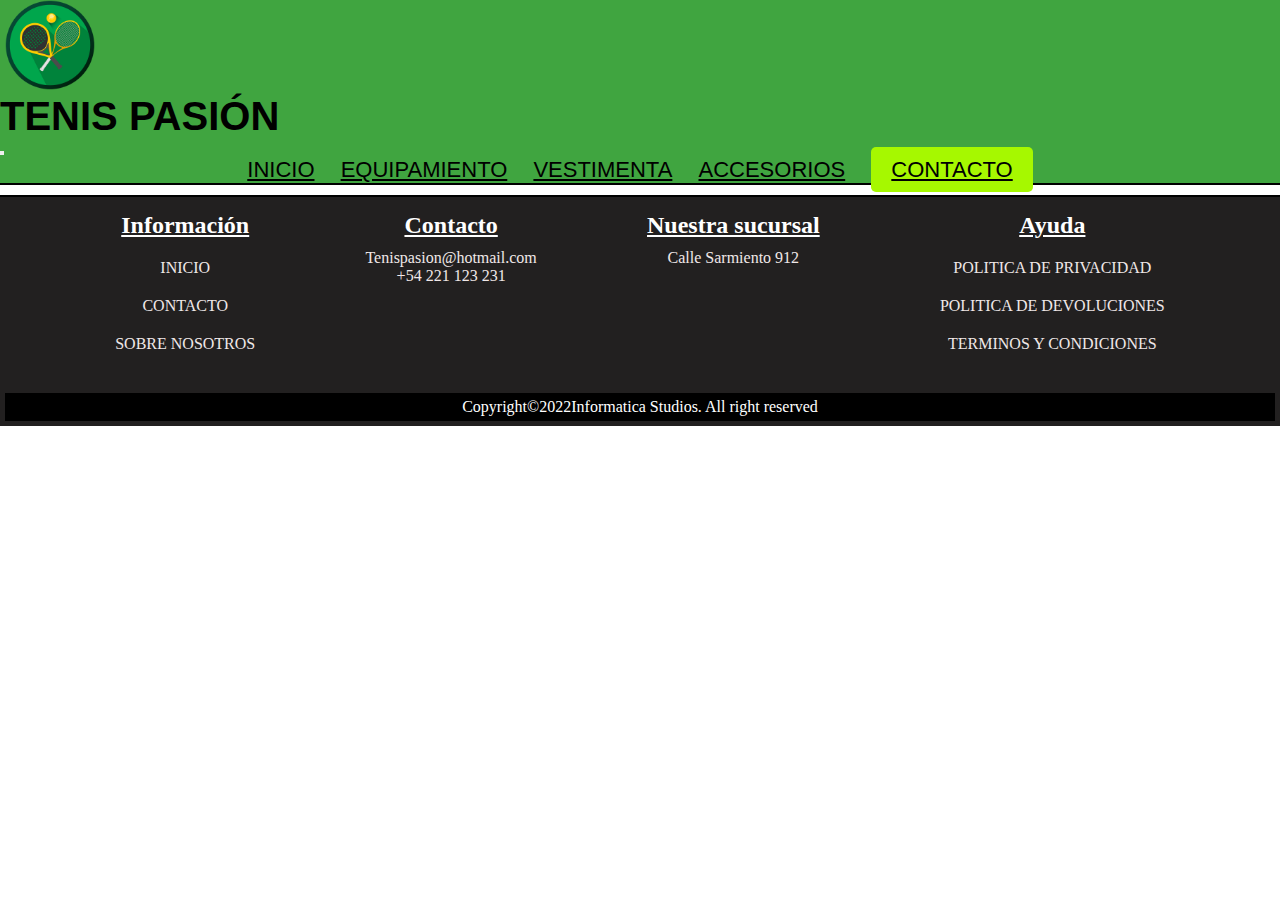
==== index.html @ ddf1cbd0 "header y footer responsive" ====
<!DOCTYPE html>
<html lang="es">

<head>
    <meta charset="UTF-8">
    <meta name="viewport" content="width=device-width, initial-scale=1.0">
    <title>Tenis Pasión</title>
    <link href="https://cdn.jsdelivr.net/npm/bootstrap@5.3.2/dist/css/bootstrap.min.css" rel="stylesheet"
        integrity="sha384-T3c6CoIi6uLrA9TneNEoa7RxnatzjcDSCmG1MXxSR1GAsXEV/Dwwykc2MPK8M2HN" crossorigin="anonymous">
    <link rel="stylesheet" href="css/estilo.css">
</head>

<body>
    <header class="navbar navbar-expand-lg header">
        <div class="container-fluid">

            <img class="logo logoTitutlo" src="img/logodetenis.png" alt="Logo de tenis">
            <h1>Tenis Pasión</h1>

            <button class="navbar-toggler" type="button" data-bs-toggle="collapse" data-bs-target="#navbarNav"
                aria-controls="navbarNav" aria-expanded="false" aria-label="Toggle navigation">
                <span class="navbar-toggler-icon"></span>
            </button>
            <nav class="collapse navbar-collapse navHeader" id="navbarNav">
                <ul class="navbar-nav">

                    <li class="nav-item">
                        <a class="nav-link estiloHeader" href="index.html">Inicio</a>
                    </li>

                    <li class="nav-item">
                        <a class="nav-link estiloHeader" href="html/equipamiento.html">Equipamiento</a>
                    </li>

                    <li class="nav-item">
                        <a class="nav-link estiloHeader" href="html/vestimenta.html">Vestimenta</a>
                    </li>

                    <li class="nav-item">
                        <a class="nav-link estiloHeader" href="html/accesorios.html">Accesorios</a>
                    </li>

                    <li class="nav-item">
                        <a class="nav-link botonContacto" href="html/contacto.html">Contacto</a>
                    </li>
                </ul>

            </nav>
        </div>
    </header>

    <footer>

        <div class="estiloFooter">
            <div>
                <h2>Información</h2>
                <a href="#">Inicio</a>
                <a href="#">Contacto</a>
                <a href="#">Sobre nosotros</a>
            </div>

            <div>
                <h2>Contacto</h2>
                <p href="#">Tenispasion@hotmail.com</p>
                <p href="#">+54 221 123 231</p>
            </div>

            <div>
                <h2>Nuestra sucursal</h2>
                <p href="#">Calle Sarmiento 912</p>
            </div>

            <div>
                <h2>Ayuda</h2>
                <a href="#">Politica de privacidad</a>
                <a href="#">Politica de devoluciones</a>
                <a href="#">Terminos y condiciones</a>
            </div>
        </div>

        <div class="derechos">
            <p>Copyright©2022Informatica Studios. All right reserved</p>
        </div>

    </footer>
    
    <script src="https://cdn.jsdelivr.net/npm/bootstrap@5.3.2/dist/js/bootstrap.bundle.min.js"
        integrity="sha384-C6RzsynM9kWDrMNeT87bh95OGNyZPhcTNXj1NW7RuBCsyN/o0jlpcV8Qyq46cDfL"
        crossorigin="anonymous"></script>
</body>

</html>
---- css/estilo.css ----
* {
    margin: 0;
    padding: 0;
}

/* HEADER */
.header {
    border-bottom: 2px black solid;
    font-family: Arial, Helvetica, sans-serif;
    position: sticky;
    top: 0;
    z-index: 2;
    background-color: rgb(64, 165, 64);
    justify-content: start;
}

.logoTitulo {
    display: flex;
    align-items: center;
}

.logo {
    width: 90px;
    margin-right: 10px;
    margin-left: 5px;
    cursor: pointer;
}

h1 {
    color: black;
    font-size: 40px;
    text-transform: uppercase;
}

li {
    list-style-type: none;
    display: inline;
    font-size: 22px;

}

a {
    text-transform: uppercase;
    margin: 10px;
}

.estiloHeader {
    color: black;
}

.navHeader {
    display: flex;
    align-items: end;
    justify-content: space-around;
}

.botonContacto {
    border-radius: 5px;
    background-color: rgb(166, 248, 0);
    color: black;
    font-size: 22px;
    padding: 10px 20px;
}

/* FOOTER */
footer {
    background-color: rgb(34, 32, 32);
    text-align: center;
    border-top: 2px black solid;
    padding: 5px;
    margin-top: 10px;
}

.estiloFooter {
    display: flex;
    justify-content: space-evenly;
}

.estiloFooter div {
    display: flex;
    flex-direction: column;
}

.estiloFooter h2 {
    color: white;
    padding: 10px;
    text-decoration: underline;
}

.estiloFooter a {
    color: rgb(240, 232, 232);
    text-decoration: none;
}

.estiloFooter p {
    color: rgb(240, 232, 232);
    text-decoration: none;
}

.estiloFooter a:hover {
    color: white;
}

.derechos {
    text-align: center;
    padding: 5px;
    color: white;
    margin-top: 30px;
    background-color: black;
}

/* @medias queries */
@media (max-width: 520px) {
    h1 {
        display: none;
    }
}

@media (max-width: 991px) {
    .botonContacto {
        background-color: rgb(64, 165, 64);
    }
        li{
            text-align: center;
        }
}

@media (max-width:1023px) {
    .estiloFooter {
        flex-direction: column;
        text-align: center;
    }

    .contacto {
        flex-direction: column; 
    }
}
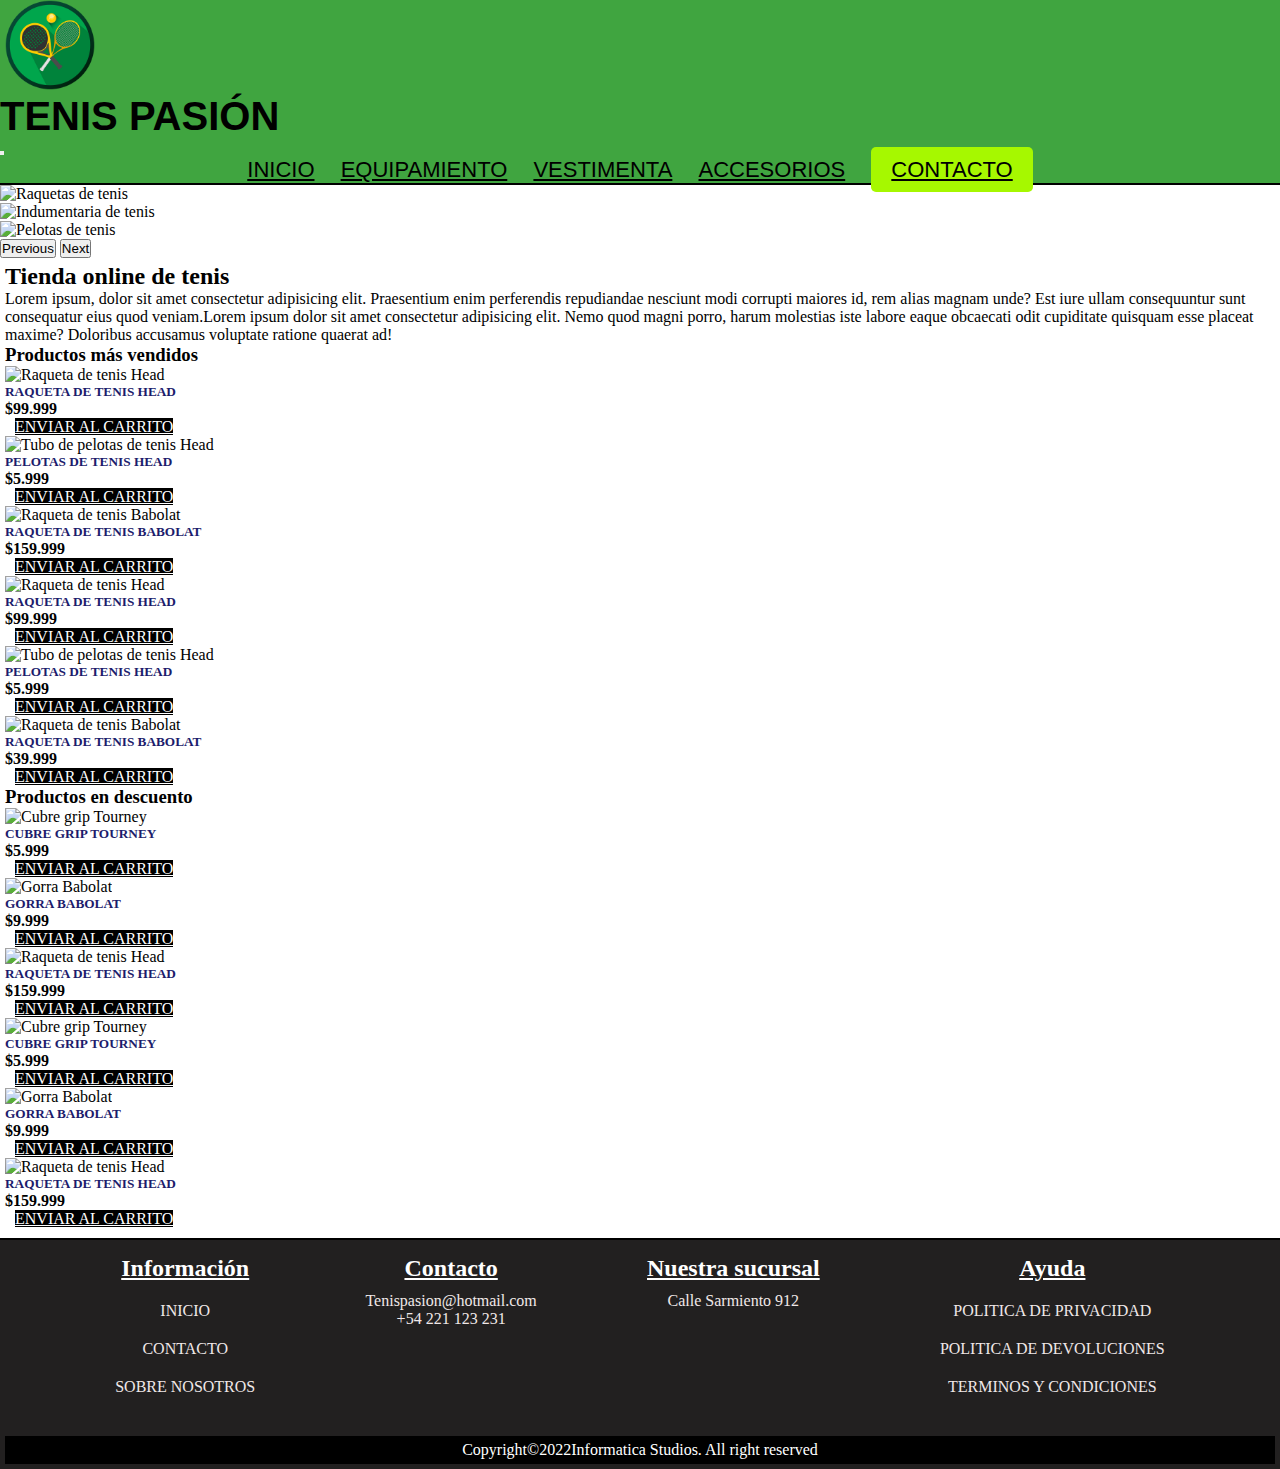
==== commit 2149451f: "cards y carrousel en pag inicio y formulario en pag contacto" ====
--- a/index.html
+++ b/index.html
@@ -49,6 +49,174 @@
         </div>
     </header>
 
+    <div id="carouselExample" class="carousel slide">
+        <div class="carousel-inner">
+            <div class="carousel-item active">
+
+                <img src="https://t1.uc.ltmcdn.com/es/posts/6/9/5/tipos_de_deportes_con_raqueta_52596_orig.jpg"
+                    class="d-block w-100" alt="Raquetas de tenis">
+            </div>
+
+            <div class="carousel-item">
+                <img src="https://www.onlytenis.com/blog/wp-content/uploads/2021/04/ropa-de-deporte-para-el-tenis.jpg"
+                    class="d-block w-100" alt="Indumentaria de tenis">
+            </div>
+
+            <div class="carousel-item">
+                <img src="https://s3.abcstatics.com/media/bienestar/2019/08/02/tenis-abecedario-kgNF--1248x698@abc.jpg"
+                    class="d-block w-100" alt="Pelotas de tenis">
+            </div>
+        </div>
+        <button class="carousel-control-prev" type="button" data-bs-target="#carouselExample" data-bs-slide="prev">
+            <span class="carousel-control-prev-icon" aria-hidden="true"></span>
+            <span class="visually-hidden">Previous</span>
+        </button>
+        <button class="carousel-control-next" type="button" data-bs-target="#carouselExample" data-bs-slide="next">
+            <span class="carousel-control-next-icon" aria-hidden="true"></span>
+            <span class="visually-hidden">Next</span>
+        </button>
+    </div>
+
+    <main>
+
+        <h2 class="mt-4"> Tienda online de tenis</h2>
+
+        <p>Lorem ipsum, dolor sit amet consectetur adipisicing elit. Praesentium enim perferendis repudiandae nesciunt
+            modi corrupti maiores id, rem alias magnam unde? Est iure ullam consequuntur sunt consequatur eius quod
+            veniam.Lorem ipsum dolor sit amet consectetur adipisicing elit. Nemo quod magni porro, harum molestias iste
+            labore eaque obcaecati odit cupiditate quisquam esse placeat maxime? Doloribus accusamus voluptate ratione
+            quaerat ad!</p>
+
+
+        <div class="container-fluid row">
+            <h3 class="mb-3 mt-5">Productos más vendidos</h3>
+
+            <div class="card col-xl-2 col-md-6 col-sm-12">
+                <img src="https://dropshoptenis.com/wp-content/uploads/2023/08/raqueta-tenis-head-instinct-mp-graphene-360-300x300.jpg"
+                    class="card-img-top" alt="Raqueta de tenis Head">
+                <div class="card-body">
+                    <h5 class="card-title">Raqueta de tenis Head</h5>
+                    <p class="card-text">$99.999</p>
+                    <a href="#" class="btn btn-primary">Enviar al carrito</a>
+                </div>
+            </div>
+
+            <div class="card col-xl-2 col-md-6 col-sm-12">
+                <img src="https://dropshoptenis.com/wp-content/uploads/2023/08/D_NQ_NP_790749-MLA46933765309_072021-O-300x300.webp"
+                    class="card-img-top" alt="Tubo de pelotas de tenis Head">
+                <div class="card-body">
+                    <h5 class="card-title">pelotas de tenis Head</h5>
+                    <p class="card-text">$5.999</p>
+                    <a href="#" class="btn btn-primary">Enviar al carrito</a>
+                </div>
+            </div>
+
+            <div class="card col-xl-2 col-md-6 col-sm-12">
+                <img src="https://dropshoptenis.com/wp-content/uploads/2023/08/rs-_14_.jpg" class="card-img-top"
+                    alt="Raqueta de tenis Babolat">
+                <div class="card-body">
+                    <h5 class="card-title">Raqueta de tenis Babolat</h5>
+                    <p class="card-text">$159.999</p>
+                    <a href="#" class="btn btn-primary">Enviar al carrito</a>
+                </div>
+            </div>
+
+            <div class="card col-xl-2 col-md-6 col-sm-12">
+                <img src="https://dropshoptenis.com/wp-content/uploads/2023/08/raqueta-tenis-head-instinct-mp-graphene-360-300x300.jpg"
+                    class="card-img-top" alt="Raqueta de tenis Head">
+                <div class="card-body">
+                    <h5 class="card-title">Raqueta de tenis Head</h5>
+                    <p class="card-text">$99.999</p>
+                    <a href="#" class="btn btn-primary">Enviar al carrito</a>
+                </div>
+            </div>
+
+            <div class="card col-xl-2 col-md-6 col-sm-12">
+                <img src="https://dropshoptenis.com/wp-content/uploads/2023/08/D_NQ_NP_790749-MLA46933765309_072021-O-300x300.webp"
+                    class="card-img-top" alt="Tubo de pelotas de tenis Head">
+                <div class="card-body">
+                    <h5 class="card-title">pelotas de tenis Head</h5>
+                    <p class="card-text">$5.999</p>
+                    <a href="#" class="btn btn-primary">Enviar al carrito</a>
+                </div>
+            </div>
+
+            <div class="card col-xl-2 col-md-6 col-sm-12">
+                <img src="https://dropshoptenis.com/wp-content/uploads/2023/08/rs-_14_.jpg" class="card-img-top"
+                    alt="Raqueta de tenis Babolat">
+                <div class="card-body">
+                    <h5 class="card-title">Raqueta de tenis Babolat</h5>
+                    <p class="card-text">$39.999</p>
+                    <a href="#" class="btn btn-primary">Enviar al carrito</a>
+                </div>
+            </div>
+
+            <h3 class="mb-3 mt-5">Productos en descuento</h3>
+
+            <div class="card col-xl-2 col-md-6 col-sm-12">
+                <img src="https://dropshoptenis.com/wp-content/uploads/2023/08/D_NQ_NP_618631-MLA48429118445_122021-O-300x300.webp"
+                    class="card-img-top" alt="Cubre grip Tourney">
+                <div class="card-body">
+                    <h5 class="card-title">Cubre grip Tourney</h5>
+                    <p class="card-text">$5.999</p>
+                    <a href="#" class="btn btn-primary">Enviar al carrito</a>
+                </div>
+            </div>
+
+
+            <div class="card col-xl-2 col-md-6 col-sm-12">
+                <img src="https://dropshoptenis.com/wp-content/uploads/2023/08/cap_babolat_mocrobiber_white_11-86d6f27c8c6032de3f16352596275587-1024-1024-300x300.jpg"
+                    class="card-img-top" alt="Gorra Babolat">
+                <div class="card-body">
+                    <h5 class="card-title">Gorra Babolat</h5>
+                    <p class="card-text">$9.999</p>
+                    <a href="#" class="btn btn-primary">Enviar al carrito</a>
+                </div>
+            </div>
+
+            <div class="card col-xl-2 col-md-6 col-sm-12">
+                <img src="https://dropshoptenis.com/wp-content/uploads/2023/08/234111_radical_mp_2021_frontalshot_nube1-5075ef4a0781fcd6b016467568870109-640-0-300x300.jpg"
+                    class="card-img-top" alt="Raqueta de tenis Head">
+                <div class="card-body">
+                    <h5 class="card-title">Raqueta de tenis Head</h5>
+                    <p class="card-text">$159.999</p>
+                    <a href="#" class="btn btn-primary">Enviar al carrito</a>
+                </div>
+            </div>
+
+            <div class="card col-xl-2 col-md-6 col-sm-12">
+                <img src="https://dropshoptenis.com/wp-content/uploads/2023/08/D_NQ_NP_618631-MLA48429118445_122021-O-300x300.webp"
+                    class="card-img-top" alt="Cubre grip Tourney">
+                <div class="card-body">
+                    <h5 class="card-title">Cubre grip Tourney</h5>
+                    <p class="card-text">$5.999</p>
+                    <a href="#" class="btn btn-primary">Enviar al carrito</a>
+                </div>
+            </div>
+
+            <div class="card col-xl-2 col-md-6 col-sm-12">
+                <img src="https://dropshoptenis.com/wp-content/uploads/2023/08/cap_babolat_mocrobiber_white_11-86d6f27c8c6032de3f16352596275587-1024-1024-300x300.jpg"
+                    class="card-img-top" alt="Gorra Babolat">
+                <div class="card-body">
+                    <h5 class="card-title">Gorra Babolat</h5>
+                    <p class="card-text">$9.999</p>
+                    <a href="#" class="btn btn-primary">Enviar al carrito</a>
+                </div>
+            </div>
+
+            <div class="card col-xl-2 col-md-6 col-sm-12">
+                <img src="https://dropshoptenis.com/wp-content/uploads/2023/08/234111_radical_mp_2021_frontalshot_nube1-5075ef4a0781fcd6b016467568870109-640-0-300x300.jpg"
+                    class="card-img-top" alt="Raqueta de tenis Head">
+                <div class="card-body">
+                    <h5 class="card-title">Raqueta de tenis Head</h5>
+                    <p class="card-text">$159.999</p>
+                    <a href="#" class="btn btn-primary">Enviar al carrito</a>
+                </div>
+            </div>
+        </div>
+
+    </main>
+
     <footer>
 
         <div class="estiloFooter">
@@ -83,7 +251,7 @@
         </div>
 
     </footer>
-    
+
     <script src="https://cdn.jsdelivr.net/npm/bootstrap@5.3.2/dist/js/bootstrap.bundle.min.js"
         integrity="sha384-C6RzsynM9kWDrMNeT87bh95OGNyZPhcTNXj1NW7RuBCsyN/o0jlpcV8Qyq46cDfL"
         crossorigin="anonymous"></script>
--- a/css/estilo.css
+++ b/css/estilo.css
@@ -62,6 +62,45 @@
     padding: 10px 20px;
 }
 
+main {
+    margin: 5px;
+}
+
+
+.card-title {
+    color: rgb(28, 28, 108);
+    cursor: pointer;
+    text-transform: uppercase;
+
+}
+
+.card-body h5:hover {
+    color: rgb(68, 68, 249);
+}
+
+.card-text {
+    font-weight: bold;
+}
+
+.btn {
+    color: white;
+    background-color: black;
+    border: black;
+
+}
+
+.row {
+    margin: auto;
+}
+
+.card-body a:hover {
+    background-color: rgb(45, 42, 42);
+}
+
+.slide img {
+    height: 60vh;
+}
+
 /* FOOTER */
 footer {
     background-color: rgb(34, 32, 32);
@@ -107,6 +146,54 @@
     color: white;
     margin-top: 30px;
     background-color: black;
+}
+
+/* CONTACTO */
+.contacto {
+    display: flex;
+    align-items: center;
+    justify-content: space-evenly;
+    margin-left: 200px;
+
+}
+
+form {
+    width: 30vw;
+}
+
+.campoTexto {
+    display: flex;
+    flex-direction: column;
+    margin-bottom: 10px;
+    padding: 10px;
+    width: 100%;
+}
+
+textarea {
+    height: 150px;
+}
+
+.botonForm {
+    width: auto;
+    padding: 10px 30px;
+    color: white;
+    background-color: black;
+    border-radius: 5px;
+    font-size: 15px;
+    margin-left: 30%;
+}
+
+.ubicacionContacto {
+    text-align: center;
+    margin-top: 60px;
+}
+
+.tituloForm {
+    text-align: center;
+}
+
+.mapa {
+    width: 40vw;
 }
 
 /* @medias queries */
@@ -120,9 +207,10 @@
     .botonContacto {
         background-color: rgb(64, 165, 64);
     }
-        li{
-            text-align: center;
-        }
+
+    li {
+        text-align: center;
+    }
 }
 
 @media (max-width:1023px) {
@@ -132,6 +220,6 @@
     }
 
     .contacto {
-        flex-direction: column; 
+        flex-direction: column;
     }
 }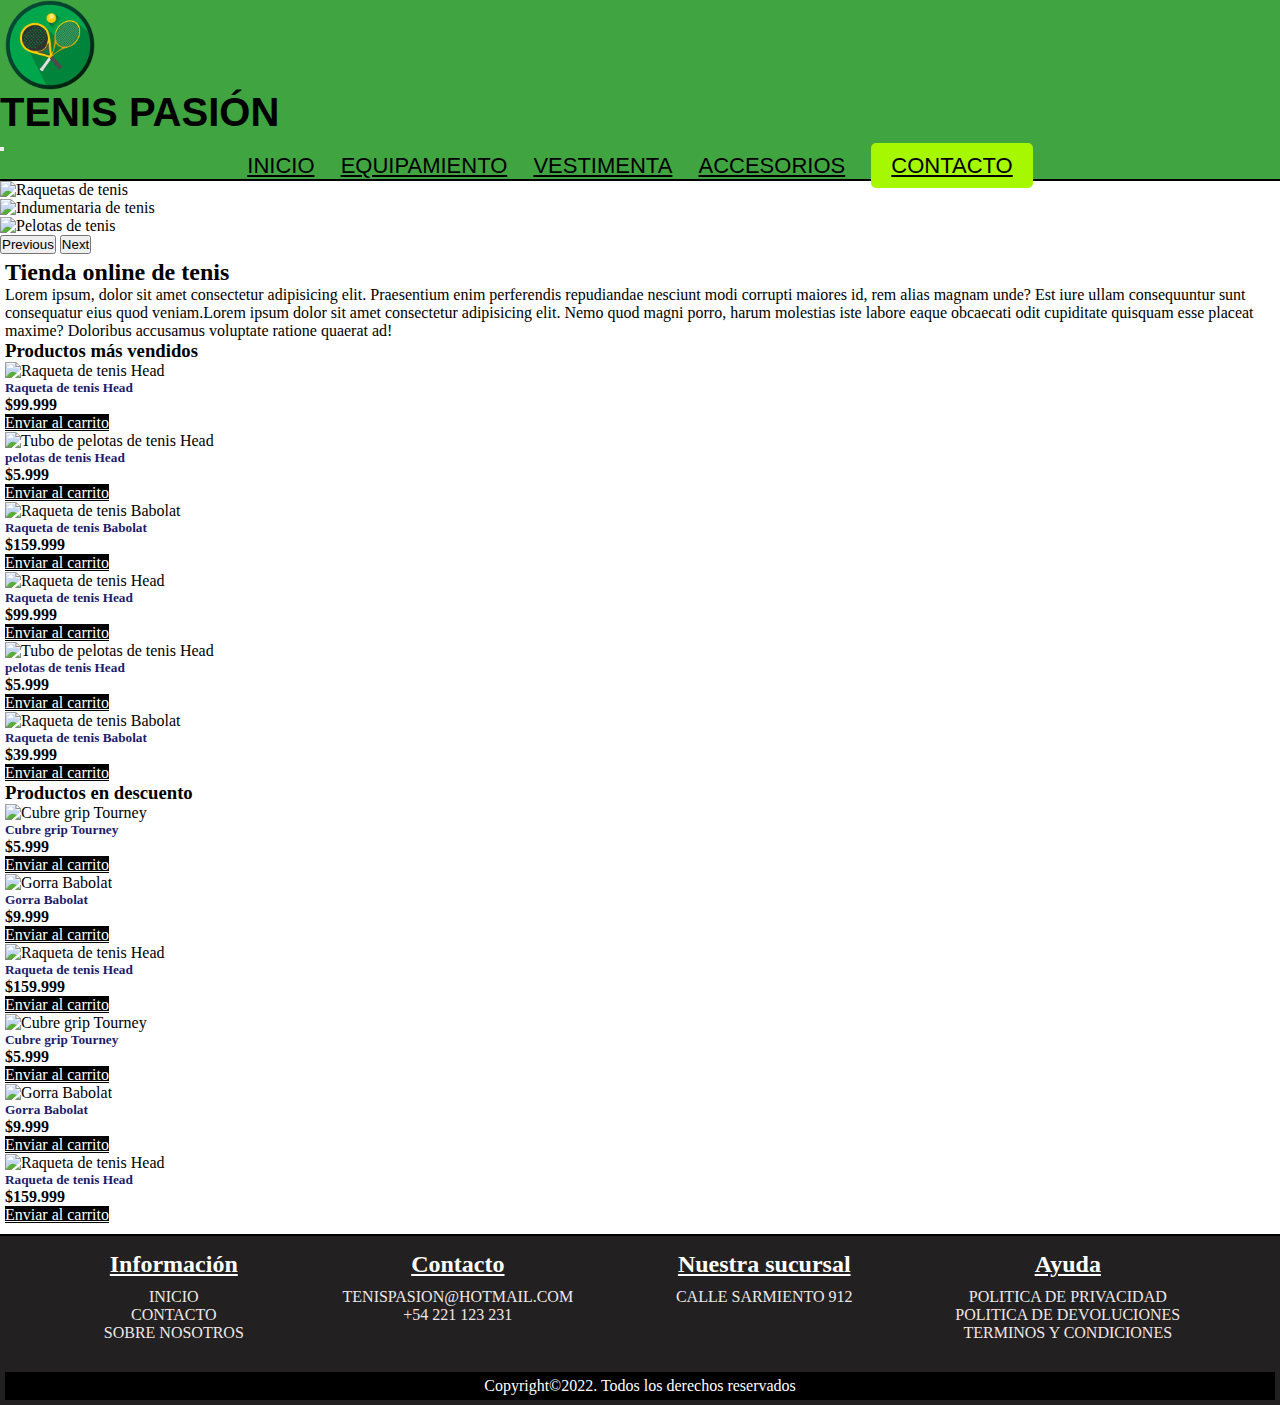
==== commit ace40ecd: "se agrego scss al proyecto" ====
--- a/index.html
+++ b/index.html
@@ -247,7 +247,7 @@
         </div>
 
         <div class="derechos">
-            <p>Copyright©2022Informatica Studios. All right reserved</p>
+            <p>Copyright©2022. Todos los derechos reservados</p>
         </div>
 
     </footer>
--- a/css/estilo.css
+++ b/css/estilo.css
@@ -1,225 +1,198 @@
 * {
-    margin: 0;
-    padding: 0;
+  margin: 0;
+  padding: 0;
 }
 
-/* HEADER */
 .header {
-    border-bottom: 2px black solid;
-    font-family: Arial, Helvetica, sans-serif;
-    position: sticky;
-    top: 0;
-    z-index: 2;
-    background-color: rgb(64, 165, 64);
-    justify-content: start;
+  border-bottom: 2px black solid;
+  font-family: Arial, Helvetica, sans-serif;
+  position: sticky;
+  top: 0;
+  z-index: 2;
+  background-color: rgb(64, 165, 64);
+  justify-content: start;
+}
+.header nav {
+  display: flex;
+  align-items: end;
+  justify-content: space-around;
+}
+.header nav li {
+  list-style-type: none;
+  display: inline;
+  font-size: 22px;
+}
+.header img {
+  display: flex;
+  align-items: center;
+  width: 90px;
+  margin-right: 10px;
+  margin-left: 5px;
+  cursor: pointer;
+}
+.header h1 {
+  color: black;
+  font-size: 40px;
+  text-transform: uppercase;
 }
 
-.logoTitulo {
-    display: flex;
-    align-items: center;
+* {
+  margin: 0;
+  padding: 0;
 }
 
-.logo {
-    width: 90px;
-    margin-right: 10px;
-    margin-left: 5px;
-    cursor: pointer;
+main {
+  margin: 5px;
+}
+main div div .btn {
+  color: white;
+  background-color: black;
+  border: black;
+}
+main div div .btn:hover {
+  background-color: rgb(45, 42, 42);
+}
+main div div .card-text {
+  font-weight: bold;
+}
+main .row {
+  margin: auto;
+}
+main .row .card-body .card-title {
+  color: rgb(28, 28, 108);
+  cursor: pointer;
+  text-transform: fuente--mayuscula;
+}
+main .row .card-body .card-title:hover {
+  color: rgb(68, 68, 249);
 }
 
-h1 {
-    color: black;
-    font-size: 40px;
-    text-transform: uppercase;
+.slide img {
+  height: 60vh;
 }
 
-li {
-    list-style-type: none;
-    display: inline;
-    font-size: 22px;
-
+.tamImagen {
+  height: 15vh;
+  width: 100vw;
+  object-fit: cover;
 }
 
-a {
-    text-transform: uppercase;
-    margin: 10px;
+section {
+  display: flex;
+  align-items: center;
+  justify-content: space-evenly;
+  margin-left: 200px;
+}
+section .ubicacionContacto {
+  text-align: center;
+  margin-top: 60px;
+}
+section iframe {
+  width: 40vw;
+}
+section form {
+  width: 30vw;
+}
+section form .campoTexto {
+  display: flex;
+  flex-direction: column;
+  margin-bottom: 10px;
+  padding: 10px;
+  width: 100%;
+}
+section form textarea {
+  height: 150px;
+}
+section form .botonForm {
+  width: auto;
+  padding: 10px 30px;
+  color: white;
+  background-color: black;
+  border-radius: 5px;
+  font-size: 15px;
+  display: flex;
+  margin-left: 40%;
+}
+section form .tituloForm {
+  text-align: center;
+}
+
+footer {
+  background-color: rgb(34, 32, 32);
+  text-align: center;
+  border-top: 2px black solid;
+  padding: 5px;
+  margin-top: 10px;
+}
+footer .estiloFooter {
+  display: flex;
+  justify-content: space-evenly;
+}
+footer .estiloFooter div {
+  display: flex;
+  flex-direction: column;
+}
+footer .estiloFooter div h2 {
+  color: white;
+  padding: 10px;
+  text-decoration: underline;
+}
+footer .estiloFooter div a {
+  color: rgb(240, 232, 232);
+  text-decoration: none;
+  text-transform: uppercase;
+}
+footer .estiloFooter div p {
+  color: rgb(240, 232, 232);
+  text-decoration: none;
+  text-transform: uppercase;
+}
+footer .estiloFooter div:hover {
+  color: white;
+}
+footer .derechos {
+  text-align: center;
+  padding: 5px;
+  color: white;
+  margin-top: 30px;
+  background-color: black;
+}
+
+@media (max-width: 520px) {
+  h1 {
+    display: none;
+  }
+}
+@media (max-width: 991px) {
+  li {
+    text-align: center;
+  }
+}
+@media (max-width: 1023px) {
+  .estiloFooter {
+    flex-direction: column;
+    text-align: center;
+  }
+  section {
+    flex-direction: column;
+    margin-right: 150px;
+  }
+}
+.botonContacto {
+  border-radius: 5px;
+  background-color: rgb(166, 248, 0);
+  color: black;
+  font-size: 22px;
+  padding: 10px 20px;
+  text-transform: uppercase;
+  margin: 10px;
+  color: black;
 }
 
 .estiloHeader {
-    color: black;
+  text-transform: uppercase;
+  margin: 10px;
+  color: black;
 }
 
-.navHeader {
-    display: flex;
-    align-items: end;
-    justify-content: space-around;
-}
-
-.botonContacto {
-    border-radius: 5px;
-    background-color: rgb(166, 248, 0);
-    color: black;
-    font-size: 22px;
-    padding: 10px 20px;
-}
-
-main {
-    margin: 5px;
-}
-
-
-.card-title {
-    color: rgb(28, 28, 108);
-    cursor: pointer;
-    text-transform: uppercase;
-
-}
-
-.card-body h5:hover {
-    color: rgb(68, 68, 249);
-}
-
-.card-text {
-    font-weight: bold;
-}
-
-.btn {
-    color: white;
-    background-color: black;
-    border: black;
-
-}
-
-.row {
-    margin: auto;
-}
-
-.card-body a:hover {
-    background-color: rgb(45, 42, 42);
-}
-
-.slide img {
-    height: 60vh;
-}
-
-/* FOOTER */
-footer {
-    background-color: rgb(34, 32, 32);
-    text-align: center;
-    border-top: 2px black solid;
-    padding: 5px;
-    margin-top: 10px;
-}
-
-.estiloFooter {
-    display: flex;
-    justify-content: space-evenly;
-}
-
-.estiloFooter div {
-    display: flex;
-    flex-direction: column;
-}
-
-.estiloFooter h2 {
-    color: white;
-    padding: 10px;
-    text-decoration: underline;
-}
-
-.estiloFooter a {
-    color: rgb(240, 232, 232);
-    text-decoration: none;
-}
-
-.estiloFooter p {
-    color: rgb(240, 232, 232);
-    text-decoration: none;
-}
-
-.estiloFooter a:hover {
-    color: white;
-}
-
-.derechos {
-    text-align: center;
-    padding: 5px;
-    color: white;
-    margin-top: 30px;
-    background-color: black;
-}
-
-/* CONTACTO */
-.contacto {
-    display: flex;
-    align-items: center;
-    justify-content: space-evenly;
-    margin-left: 200px;
-
-}
-
-form {
-    width: 30vw;
-}
-
-.campoTexto {
-    display: flex;
-    flex-direction: column;
-    margin-bottom: 10px;
-    padding: 10px;
-    width: 100%;
-}
-
-textarea {
-    height: 150px;
-}
-
-.botonForm {
-    width: auto;
-    padding: 10px 30px;
-    color: white;
-    background-color: black;
-    border-radius: 5px;
-    font-size: 15px;
-    margin-left: 30%;
-}
-
-.ubicacionContacto {
-    text-align: center;
-    margin-top: 60px;
-}
-
-.tituloForm {
-    text-align: center;
-}
-
-.mapa {
-    width: 40vw;
-}
-
-/* @medias queries */
-@media (max-width: 520px) {
-    h1 {
-        display: none;
-    }
-}
-
-@media (max-width: 991px) {
-    .botonContacto {
-        background-color: rgb(64, 165, 64);
-    }
-
-    li {
-        text-align: center;
-    }
-}
-
-@media (max-width:1023px) {
-    .estiloFooter {
-        flex-direction: column;
-        text-align: center;
-    }
-
-    .contacto {
-        flex-direction: column;
-    }
-}+/*# sourceMappingURL=estilo.css.map */
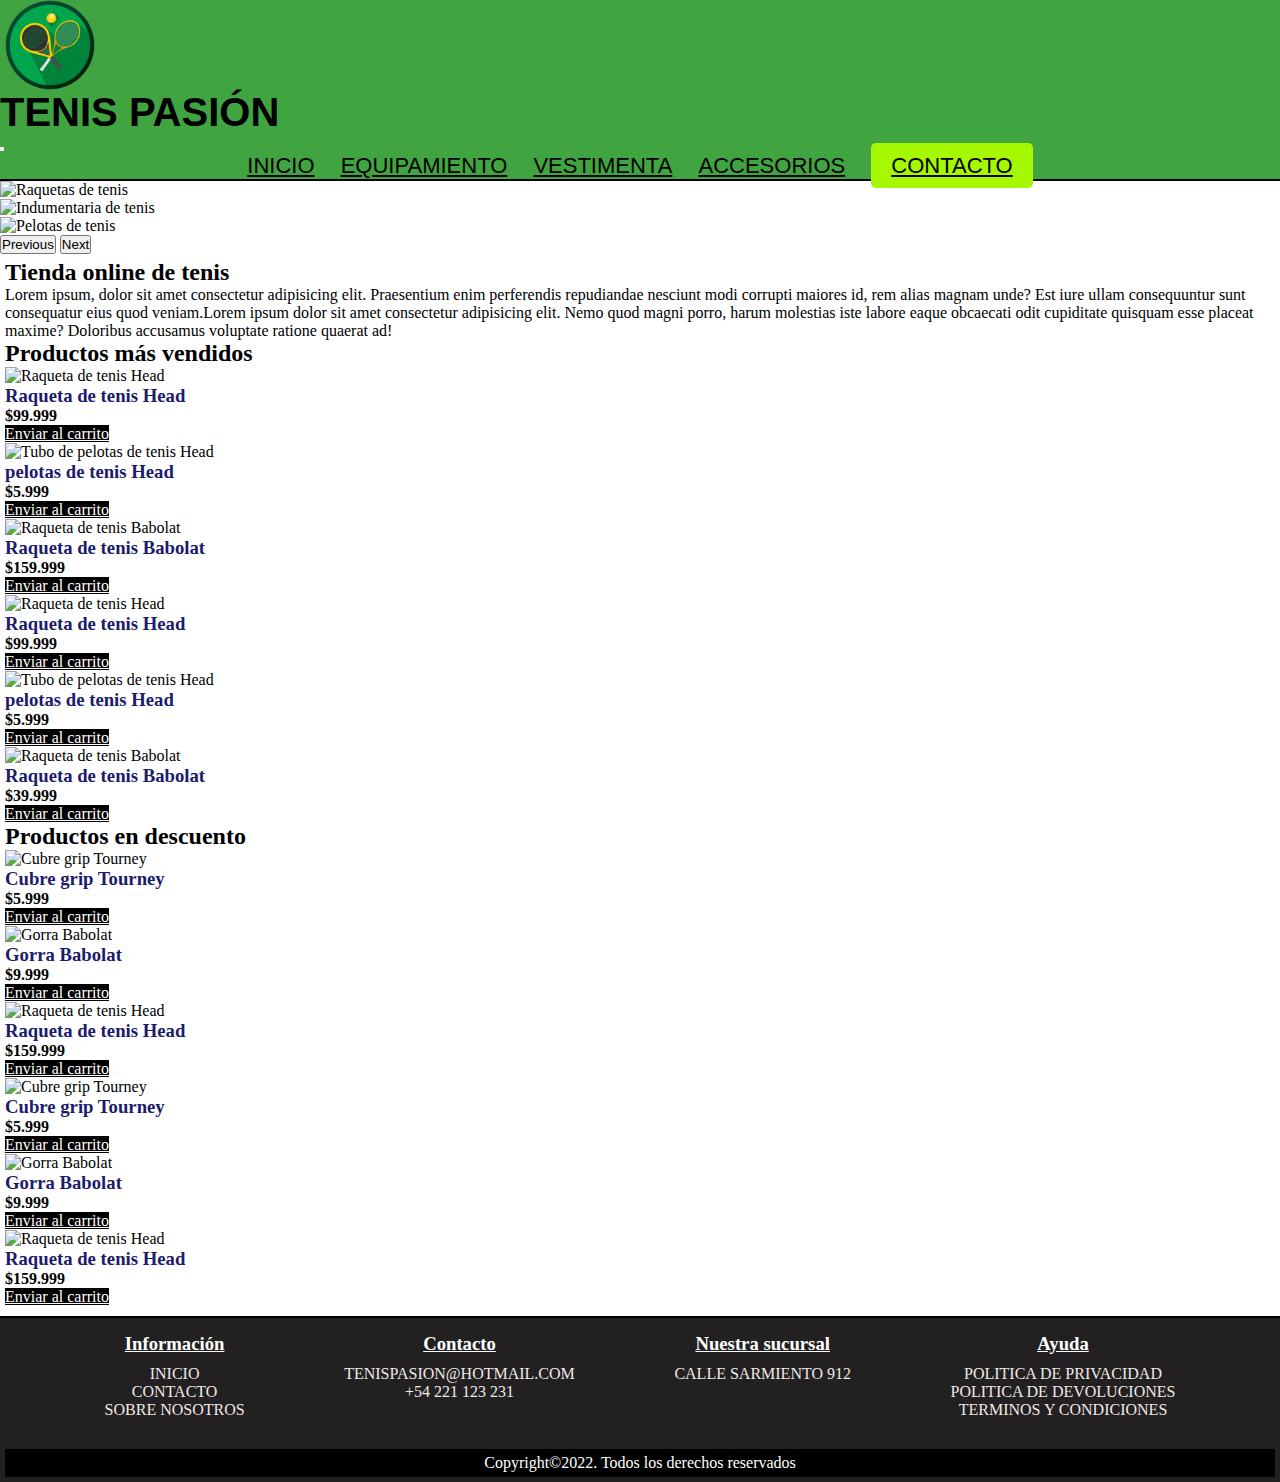
==== commit 90d553d6: "SEO agregado" ====
--- a/index.html
+++ b/index.html
@@ -5,6 +5,7 @@
     <meta charset="UTF-8">
     <meta name="viewport" content="width=device-width, initial-scale=1.0">
     <title>Tenis Pasión</title>
+    <meta name="description" content="Bienvenidos a nuestra pagina de tenis, donde vas a encontrar amplios recursos para lo que necesites, siendo la mejor en precio/calidad">
     <link href="https://cdn.jsdelivr.net/npm/bootstrap@5.3.2/dist/css/bootstrap.min.css" rel="stylesheet"
         integrity="sha384-T3c6CoIi6uLrA9TneNEoa7RxnatzjcDSCmG1MXxSR1GAsXEV/Dwwykc2MPK8M2HN" crossorigin="anonymous">
     <link rel="stylesheet" href="css/estilo.css">
@@ -89,130 +90,130 @@
 
 
         <div class="container-fluid row">
-            <h3 class="mb-3 mt-5">Productos más vendidos</h3>
-
-            <div class="card col-xl-2 col-md-6 col-sm-12">
-                <img src="https://dropshoptenis.com/wp-content/uploads/2023/08/raqueta-tenis-head-instinct-mp-graphene-360-300x300.jpg"
-                    class="card-img-top" alt="Raqueta de tenis Head">
-                <div class="card-body">
-                    <h5 class="card-title">Raqueta de tenis Head</h5>
-                    <p class="card-text">$99.999</p>
-                    <a href="#" class="btn btn-primary">Enviar al carrito</a>
-                </div>
-            </div>
-
-            <div class="card col-xl-2 col-md-6 col-sm-12">
-                <img src="https://dropshoptenis.com/wp-content/uploads/2023/08/D_NQ_NP_790749-MLA46933765309_072021-O-300x300.webp"
-                    class="card-img-top" alt="Tubo de pelotas de tenis Head">
-                <div class="card-body">
-                    <h5 class="card-title">pelotas de tenis Head</h5>
-                    <p class="card-text">$5.999</p>
-                    <a href="#" class="btn btn-primary">Enviar al carrito</a>
-                </div>
-            </div>
-
-            <div class="card col-xl-2 col-md-6 col-sm-12">
-                <img src="https://dropshoptenis.com/wp-content/uploads/2023/08/rs-_14_.jpg" class="card-img-top"
-                    alt="Raqueta de tenis Babolat">
-                <div class="card-body">
-                    <h5 class="card-title">Raqueta de tenis Babolat</h5>
-                    <p class="card-text">$159.999</p>
-                    <a href="#" class="btn btn-primary">Enviar al carrito</a>
-                </div>
-            </div>
-
-            <div class="card col-xl-2 col-md-6 col-sm-12">
-                <img src="https://dropshoptenis.com/wp-content/uploads/2023/08/raqueta-tenis-head-instinct-mp-graphene-360-300x300.jpg"
-                    class="card-img-top" alt="Raqueta de tenis Head">
-                <div class="card-body">
-                    <h5 class="card-title">Raqueta de tenis Head</h5>
-                    <p class="card-text">$99.999</p>
-                    <a href="#" class="btn btn-primary">Enviar al carrito</a>
-                </div>
-            </div>
-
-            <div class="card col-xl-2 col-md-6 col-sm-12">
-                <img src="https://dropshoptenis.com/wp-content/uploads/2023/08/D_NQ_NP_790749-MLA46933765309_072021-O-300x300.webp"
-                    class="card-img-top" alt="Tubo de pelotas de tenis Head">
-                <div class="card-body">
-                    <h5 class="card-title">pelotas de tenis Head</h5>
-                    <p class="card-text">$5.999</p>
-                    <a href="#" class="btn btn-primary">Enviar al carrito</a>
-                </div>
-            </div>
-
-            <div class="card col-xl-2 col-md-6 col-sm-12">
-                <img src="https://dropshoptenis.com/wp-content/uploads/2023/08/rs-_14_.jpg" class="card-img-top"
-                    alt="Raqueta de tenis Babolat">
-                <div class="card-body">
-                    <h5 class="card-title">Raqueta de tenis Babolat</h5>
-                    <p class="card-text">$39.999</p>
-                    <a href="#" class="btn btn-primary">Enviar al carrito</a>
-                </div>
-            </div>
-
-            <h3 class="mb-3 mt-5">Productos en descuento</h3>
-
-            <div class="card col-xl-2 col-md-6 col-sm-12">
-                <img src="https://dropshoptenis.com/wp-content/uploads/2023/08/D_NQ_NP_618631-MLA48429118445_122021-O-300x300.webp"
-                    class="card-img-top" alt="Cubre grip Tourney">
-                <div class="card-body">
-                    <h5 class="card-title">Cubre grip Tourney</h5>
-                    <p class="card-text">$5.999</p>
-                    <a href="#" class="btn btn-primary">Enviar al carrito</a>
-                </div>
-            </div>
-
-
-            <div class="card col-xl-2 col-md-6 col-sm-12">
-                <img src="https://dropshoptenis.com/wp-content/uploads/2023/08/cap_babolat_mocrobiber_white_11-86d6f27c8c6032de3f16352596275587-1024-1024-300x300.jpg"
-                    class="card-img-top" alt="Gorra Babolat">
-                <div class="card-body">
-                    <h5 class="card-title">Gorra Babolat</h5>
-                    <p class="card-text">$9.999</p>
-                    <a href="#" class="btn btn-primary">Enviar al carrito</a>
-                </div>
-            </div>
-
-            <div class="card col-xl-2 col-md-6 col-sm-12">
-                <img src="https://dropshoptenis.com/wp-content/uploads/2023/08/234111_radical_mp_2021_frontalshot_nube1-5075ef4a0781fcd6b016467568870109-640-0-300x300.jpg"
-                    class="card-img-top" alt="Raqueta de tenis Head">
-                <div class="card-body">
-                    <h5 class="card-title">Raqueta de tenis Head</h5>
-                    <p class="card-text">$159.999</p>
-                    <a href="#" class="btn btn-primary">Enviar al carrito</a>
-                </div>
-            </div>
-
-            <div class="card col-xl-2 col-md-6 col-sm-12">
-                <img src="https://dropshoptenis.com/wp-content/uploads/2023/08/D_NQ_NP_618631-MLA48429118445_122021-O-300x300.webp"
-                    class="card-img-top" alt="Cubre grip Tourney">
-                <div class="card-body">
-                    <h5 class="card-title">Cubre grip Tourney</h5>
-                    <p class="card-text">$5.999</p>
-                    <a href="#" class="btn btn-primary">Enviar al carrito</a>
-                </div>
-            </div>
-
-            <div class="card col-xl-2 col-md-6 col-sm-12">
-                <img src="https://dropshoptenis.com/wp-content/uploads/2023/08/cap_babolat_mocrobiber_white_11-86d6f27c8c6032de3f16352596275587-1024-1024-300x300.jpg"
-                    class="card-img-top" alt="Gorra Babolat">
-                <div class="card-body">
-                    <h5 class="card-title">Gorra Babolat</h5>
-                    <p class="card-text">$9.999</p>
-                    <a href="#" class="btn btn-primary">Enviar al carrito</a>
-                </div>
-            </div>
-
-            <div class="card col-xl-2 col-md-6 col-sm-12">
-                <img src="https://dropshoptenis.com/wp-content/uploads/2023/08/234111_radical_mp_2021_frontalshot_nube1-5075ef4a0781fcd6b016467568870109-640-0-300x300.jpg"
-                    class="card-img-top" alt="Raqueta de tenis Head">
-                <div class="card-body">
-                    <h5 class="card-title">Raqueta de tenis Head</h5>
-                    <p class="card-text">$159.999</p>
-                    <a href="#" class="btn btn-primary">Enviar al carrito</a>
-                </div>
-            </div>
+            <h2 class="mb-3 mt-5">Productos más vendidos</h3>
+
+                <div class="card col-xl-2 col-md-6 col-sm-12">
+                    <img src="https://dropshoptenis.com/wp-content/uploads/2023/08/raqueta-tenis-head-instinct-mp-graphene-360-300x300.jpg"
+                        class="card-img-top" alt="Raqueta de tenis Head">
+                    <div class="card-body">
+                        <h3 class="card-title">Raqueta de tenis Head</h5>
+                            <p class="card-text">$99.999</p>
+                            <a href="#" class="btn btn-primary">Enviar al carrito</a>
+                    </div>
+                </div>
+
+                <div class="card col-xl-2 col-md-6 col-sm-12">
+                    <img src="https://dropshoptenis.com/wp-content/uploads/2023/08/D_NQ_NP_790749-MLA46933765309_072021-O-300x300.webp"
+                        class="card-img-top" alt="Tubo de pelotas de tenis Head">
+                    <div class="card-body">
+                        <h3 class="card-title">pelotas de tenis Head</h5>
+                            <p class="card-text">$5.999</p>
+                            <a href="#" class="btn btn-primary">Enviar al carrito</a>
+                    </div>
+                </div>
+
+                <div class="card col-xl-2 col-md-6 col-sm-12">
+                    <img src="https://dropshoptenis.com/wp-content/uploads/2023/08/rs-_14_.jpg" class="card-img-top"
+                        alt="Raqueta de tenis Babolat">
+                    <div class="card-body">
+                        <h3 class="card-title">Raqueta de tenis Babolat</h5>
+                            <p class="card-text">$159.999</p>
+                            <a href="#" class="btn btn-primary">Enviar al carrito</a>
+                    </div>
+                </div>
+
+                <div class="card col-xl-2 col-md-6 col-sm-12">
+                    <img src="https://dropshoptenis.com/wp-content/uploads/2023/08/raqueta-tenis-head-instinct-mp-graphene-360-300x300.jpg"
+                        class="card-img-top" alt="Raqueta de tenis Head">
+                    <div class="card-body">
+                        <h3 class="card-title">Raqueta de tenis Head</h5>
+                            <p class="card-text">$99.999</p>
+                            <a href="#" class="btn btn-primary">Enviar al carrito</a>
+                    </div>
+                </div>
+
+                <div class="card col-xl-2 col-md-6 col-sm-12">
+                    <img src="https://dropshoptenis.com/wp-content/uploads/2023/08/D_NQ_NP_790749-MLA46933765309_072021-O-300x300.webp"
+                        class="card-img-top" alt="Tubo de pelotas de tenis Head">
+                    <div class="card-body">
+                        <h3 class="card-title">pelotas de tenis Head</h5>
+                            <p class="card-text">$5.999</p>
+                            <a href="#" class="btn btn-primary">Enviar al carrito</a>
+                    </div>
+                </div>
+
+                <div class="card col-xl-2 col-md-6 col-sm-12">
+                    <img src="https://dropshoptenis.com/wp-content/uploads/2023/08/rs-_14_.jpg" class="card-img-top"
+                        alt="Raqueta de tenis Babolat">
+                    <div class="card-body">
+                        <h3 class="card-title">Raqueta de tenis Babolat</h5>
+                            <p class="card-text">$39.999</p>
+                            <a href="#" class="btn btn-primary">Enviar al carrito</a>
+                    </div>
+                </div>
+
+                <h2 class="mb-3 mt-5">Productos en descuento</h3>
+
+                    <div class="card col-xl-2 col-md-6 col-sm-12">
+                        <img src="https://dropshoptenis.com/wp-content/uploads/2023/08/D_NQ_NP_618631-MLA48429118445_122021-O-300x300.webp"
+                            class="card-img-top" alt="Cubre grip Tourney">
+                        <div class="card-body">
+                            <h3 class="card-title">Cubre grip Tourney</h5>
+                                <p class="card-text">$5.999</p>
+                                <a href="#" class="btn btn-primary">Enviar al carrito</a>
+                        </div>
+                    </div>
+
+
+                    <div class="card col-xl-2 col-md-6 col-sm-12">
+                        <img src="https://dropshoptenis.com/wp-content/uploads/2023/08/cap_babolat_mocrobiber_white_11-86d6f27c8c6032de3f16352596275587-1024-1024-300x300.jpg"
+                            class="card-img-top" alt="Gorra Babolat">
+                        <div class="card-body">
+                            <h3 class="card-title">Gorra Babolat</h5>
+                                <p class="card-text">$9.999</p>
+                                <a href="#" class="btn btn-primary">Enviar al carrito</a>
+                        </div>
+                    </div>
+
+                    <div class="card col-xl-2 col-md-6 col-sm-12">
+                        <img src="https://dropshoptenis.com/wp-content/uploads/2023/08/234111_radical_mp_2021_frontalshot_nube1-5075ef4a0781fcd6b016467568870109-640-0-300x300.jpg"
+                            class="card-img-top" alt="Raqueta de tenis Head">
+                        <div class="card-body">
+                            <h3 class="card-title">Raqueta de tenis Head</h5>
+                                <p class="card-text">$159.999</p>
+                                <a href="#" class="btn btn-primary">Enviar al carrito</a>
+                        </div>
+                    </div>
+
+                    <div class="card col-xl-2 col-md-6 col-sm-12">
+                        <img src="https://dropshoptenis.com/wp-content/uploads/2023/08/D_NQ_NP_618631-MLA48429118445_122021-O-300x300.webp"
+                            class="card-img-top" alt="Cubre grip Tourney">
+                        <div class="card-body">
+                            <h3 class="card-title">Cubre grip Tourney</h5>
+                                <p class="card-text">$5.999</p>
+                                <a href="#" class="btn btn-primary">Enviar al carrito</a>
+                        </div>
+                    </div>
+
+                    <div class="card col-xl-2 col-md-6 col-sm-12">
+                        <img src="https://dropshoptenis.com/wp-content/uploads/2023/08/cap_babolat_mocrobiber_white_11-86d6f27c8c6032de3f16352596275587-1024-1024-300x300.jpg"
+                            class="card-img-top" alt="Gorra Babolat">
+                        <div class="card-body">
+                            <h3 class="card-title">Gorra Babolat</h5>
+                                <p class="card-text">$9.999</p>
+                                <a href="#" class="btn btn-primary">Enviar al carrito</a>
+                        </div>
+                    </div>
+
+                    <div class="card col-xl-2 col-md-6 col-sm-12">
+                        <img src="https://dropshoptenis.com/wp-content/uploads/2023/08/234111_radical_mp_2021_frontalshot_nube1-5075ef4a0781fcd6b016467568870109-640-0-300x300.jpg"
+                            class="card-img-top" alt="Raqueta de tenis Head">
+                        <div class="card-body">
+                            <h3 class="card-title">Raqueta de tenis Head</h5>
+                                <p class="card-text">$159.999</p>
+                                <a href="#" class="btn btn-primary">Enviar al carrito</a>
+                        </div>
+                    </div>
         </div>
 
     </main>
@@ -221,28 +222,28 @@
 
         <div class="estiloFooter">
             <div>
-                <h2>Información</h2>
-                <a href="#">Inicio</a>
-                <a href="#">Contacto</a>
-                <a href="#">Sobre nosotros</a>
-            </div>
-
-            <div>
-                <h2>Contacto</h2>
-                <p href="#">Tenispasion@hotmail.com</p>
-                <p href="#">+54 221 123 231</p>
-            </div>
-
-            <div>
-                <h2>Nuestra sucursal</h2>
-                <p href="#">Calle Sarmiento 912</p>
-            </div>
-
-            <div>
-                <h2>Ayuda</h2>
-                <a href="#">Politica de privacidad</a>
-                <a href="#">Politica de devoluciones</a>
-                <a href="#">Terminos y condiciones</a>
+                <h3>Información</h2>
+                    <a href="#">Inicio</a>
+                    <a href="#">Contacto</a>
+                    <a href="#">Sobre nosotros</a>
+            </div>
+
+            <div>
+                <h3>Contacto</h2>
+                    <p href="#">Tenispasion@hotmail.com</p>
+                    <p href="#">+54 221 123 231</p>
+            </div>
+
+            <div>
+                <h3>Nuestra sucursal</h2>
+                    <p href="#">Calle Sarmiento 912</p>
+            </div>
+
+            <div>
+                <h3>Ayuda</h2>
+                    <a href="#">Politica de privacidad</a>
+                    <a href="#">Politica de devoluciones</a>
+                    <a href="#">Terminos y condiciones</a>
             </div>
         </div>
 
--- a/css/estilo.css
+++ b/css/estilo.css
@@ -132,7 +132,7 @@
   display: flex;
   flex-direction: column;
 }
-footer .estiloFooter div h2 {
+footer .estiloFooter div h3 {
   color: white;
   padding: 10px;
   text-decoration: underline;
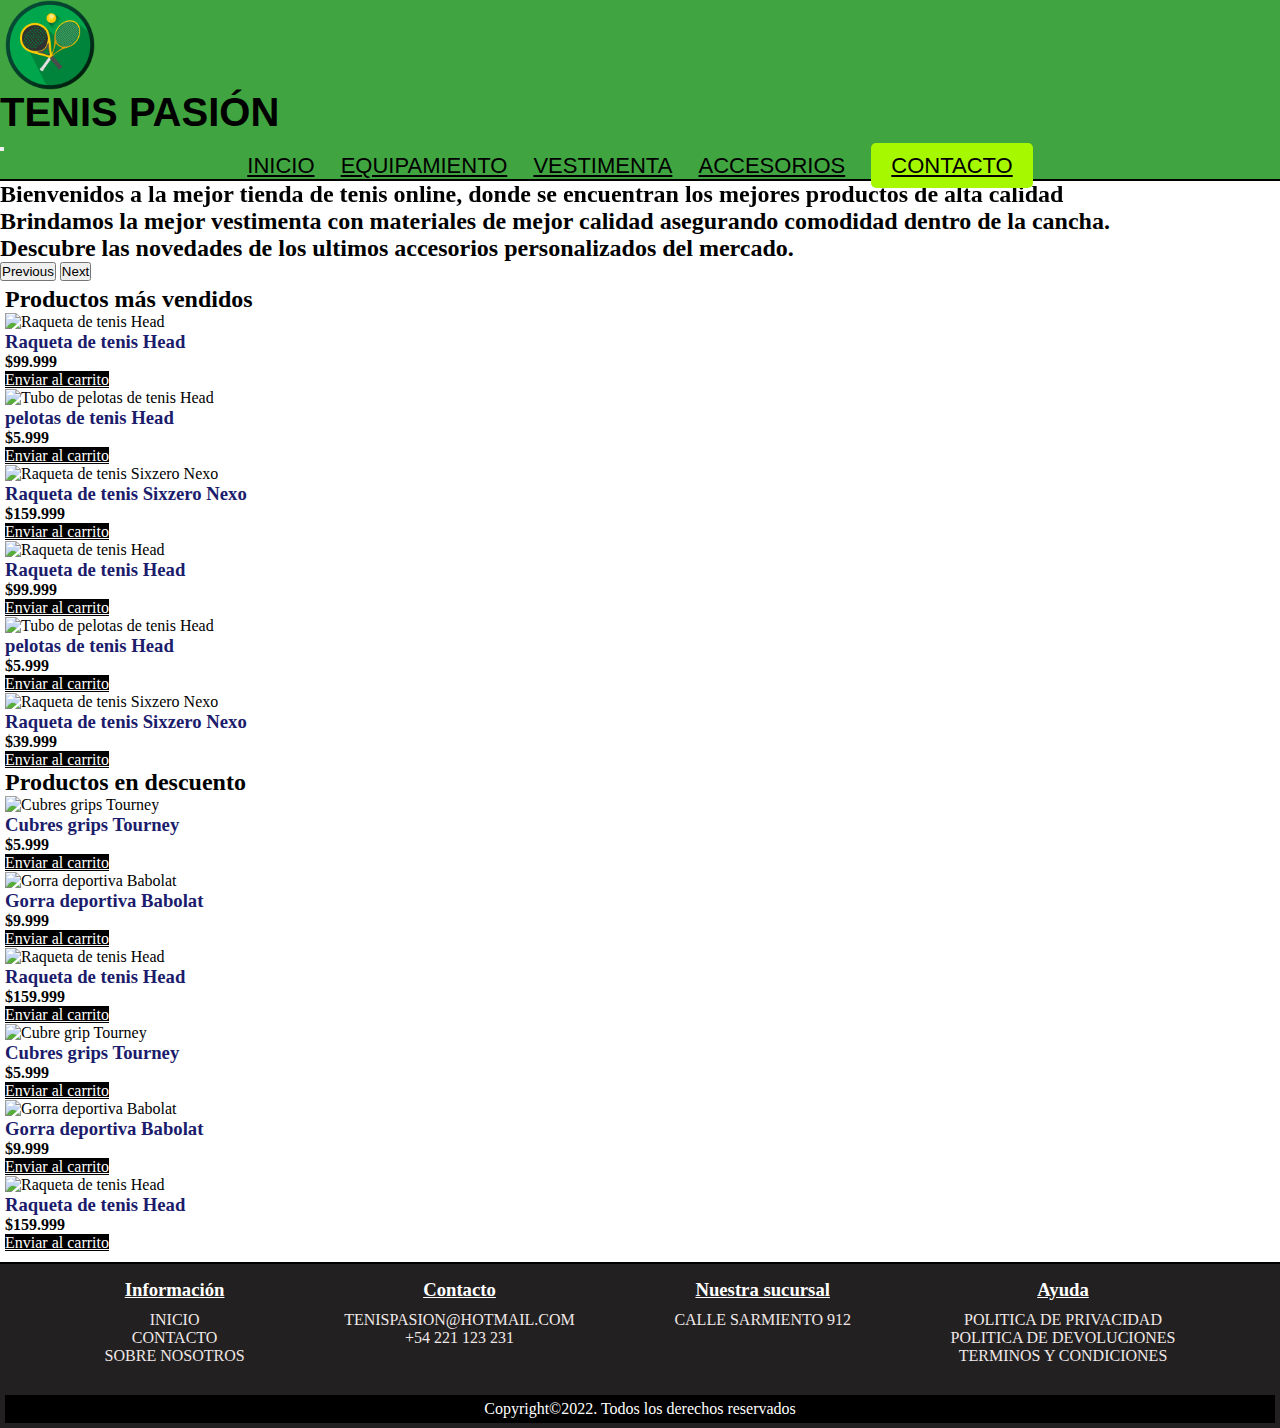
==== commit a566211a: "animaciones agregadas y detalles arreglados" ====
--- a/index.html
+++ b/index.html
@@ -5,10 +5,12 @@
     <meta charset="UTF-8">
     <meta name="viewport" content="width=device-width, initial-scale=1.0">
     <title>Tenis Pasión</title>
-    <meta name="description" content="Bienvenidos a nuestra pagina de tenis, donde vas a encontrar amplios recursos para lo que necesites, siendo la mejor en precio/calidad">
+    <meta name="description"
+        content="Bienvenidos a nuestra pagina de tenis, donde vas a encontrar amplios recursos para lo que necesites, siendo la mejor en precio/calidad">
     <link href="https://cdn.jsdelivr.net/npm/bootstrap@5.3.2/dist/css/bootstrap.min.css" rel="stylesheet"
         integrity="sha384-T3c6CoIi6uLrA9TneNEoa7RxnatzjcDSCmG1MXxSR1GAsXEV/Dwwykc2MPK8M2HN" crossorigin="anonymous">
     <link rel="stylesheet" href="css/estilo.css">
+    <link href="https://unpkg.com/aos@2.3.1/dist/aos.css" rel="stylesheet">
 </head>
 
 <body>
@@ -52,22 +54,25 @@
 
     <div id="carouselExample" class="carousel slide">
         <div class="carousel-inner">
-            <div class="carousel-item active">
-
-                <img src="https://t1.uc.ltmcdn.com/es/posts/6/9/5/tipos_de_deportes_con_raqueta_52596_orig.jpg"
-                    class="d-block w-100" alt="Raquetas de tenis">
-            </div>
-
-            <div class="carousel-item">
-                <img src="https://www.onlytenis.com/blog/wp-content/uploads/2021/04/ropa-de-deporte-para-el-tenis.jpg"
-                    class="d-block w-100" alt="Indumentaria de tenis">
-            </div>
-
-            <div class="carousel-item">
-                <img src="https://s3.abcstatics.com/media/bienestar/2019/08/02/tenis-abecedario-kgNF--1248x698@abc.jpg"
-                    class="d-block w-100" alt="Pelotas de tenis">
-            </div>
-        </div>
+            <div class="carousel-item active imgUno">
+                <h2 data-aos="fade-up" class="d-block w-100">Bienvenidos a la mejor tienda de tenis online, donde se
+                    encuentran los mejores
+                    productos de alta calidad</h2>
+            </div>
+
+            <div class="carousel-item imgDos">
+
+                <h2 class="d-block w-100">Brindamos la mejor vestimenta con materiales de mejor calidad asegurando
+                    comodidad dentro de la cancha. </h2>
+            </div>
+
+            <div class="carousel-item imgTres">
+
+                <h2 class="d-block w-100">Descubre las novedades de los ultimos accesorios personalizados del mercado.
+                </h2>
+            </div>
+        </div>
+
         <button class="carousel-control-prev" type="button" data-bs-target="#carouselExample" data-bs-slide="prev">
             <span class="carousel-control-prev-icon" aria-hidden="true"></span>
             <span class="visually-hidden">Previous</span>
@@ -80,140 +85,131 @@
 
     <main>
 
-        <h2 class="mt-4"> Tienda online de tenis</h2>
-
-        <p>Lorem ipsum, dolor sit amet consectetur adipisicing elit. Praesentium enim perferendis repudiandae nesciunt
-            modi corrupti maiores id, rem alias magnam unde? Est iure ullam consequuntur sunt consequatur eius quod
-            veniam.Lorem ipsum dolor sit amet consectetur adipisicing elit. Nemo quod magni porro, harum molestias iste
-            labore eaque obcaecati odit cupiditate quisquam esse placeat maxime? Doloribus accusamus voluptate ratione
-            quaerat ad!</p>
-
-
         <div class="container-fluid row">
-            <h2 class="mb-3 mt-5">Productos más vendidos</h3>
-
-                <div class="card col-xl-2 col-md-6 col-sm-12">
-                    <img src="https://dropshoptenis.com/wp-content/uploads/2023/08/raqueta-tenis-head-instinct-mp-graphene-360-300x300.jpg"
-                        class="card-img-top" alt="Raqueta de tenis Head">
-                    <div class="card-body">
-                        <h3 class="card-title">Raqueta de tenis Head</h5>
-                            <p class="card-text">$99.999</p>
-                            <a href="#" class="btn btn-primary">Enviar al carrito</a>
-                    </div>
-                </div>
-
-                <div class="card col-xl-2 col-md-6 col-sm-12">
-                    <img src="https://dropshoptenis.com/wp-content/uploads/2023/08/D_NQ_NP_790749-MLA46933765309_072021-O-300x300.webp"
-                        class="card-img-top" alt="Tubo de pelotas de tenis Head">
-                    <div class="card-body">
-                        <h3 class="card-title">pelotas de tenis Head</h5>
-                            <p class="card-text">$5.999</p>
-                            <a href="#" class="btn btn-primary">Enviar al carrito</a>
-                    </div>
-                </div>
-
-                <div class="card col-xl-2 col-md-6 col-sm-12">
-                    <img src="https://dropshoptenis.com/wp-content/uploads/2023/08/rs-_14_.jpg" class="card-img-top"
-                        alt="Raqueta de tenis Babolat">
-                    <div class="card-body">
-                        <h3 class="card-title">Raqueta de tenis Babolat</h5>
-                            <p class="card-text">$159.999</p>
-                            <a href="#" class="btn btn-primary">Enviar al carrito</a>
-                    </div>
-                </div>
-
-                <div class="card col-xl-2 col-md-6 col-sm-12">
-                    <img src="https://dropshoptenis.com/wp-content/uploads/2023/08/raqueta-tenis-head-instinct-mp-graphene-360-300x300.jpg"
-                        class="card-img-top" alt="Raqueta de tenis Head">
-                    <div class="card-body">
-                        <h3 class="card-title">Raqueta de tenis Head</h5>
-                            <p class="card-text">$99.999</p>
-                            <a href="#" class="btn btn-primary">Enviar al carrito</a>
-                    </div>
-                </div>
-
-                <div class="card col-xl-2 col-md-6 col-sm-12">
-                    <img src="https://dropshoptenis.com/wp-content/uploads/2023/08/D_NQ_NP_790749-MLA46933765309_072021-O-300x300.webp"
-                        class="card-img-top" alt="Tubo de pelotas de tenis Head">
-                    <div class="card-body">
-                        <h3 class="card-title">pelotas de tenis Head</h5>
-                            <p class="card-text">$5.999</p>
-                            <a href="#" class="btn btn-primary">Enviar al carrito</a>
-                    </div>
-                </div>
-
-                <div class="card col-xl-2 col-md-6 col-sm-12">
-                    <img src="https://dropshoptenis.com/wp-content/uploads/2023/08/rs-_14_.jpg" class="card-img-top"
-                        alt="Raqueta de tenis Babolat">
-                    <div class="card-body">
-                        <h3 class="card-title">Raqueta de tenis Babolat</h5>
-                            <p class="card-text">$39.999</p>
-                            <a href="#" class="btn btn-primary">Enviar al carrito</a>
-                    </div>
-                </div>
-
-                <h2 class="mb-3 mt-5">Productos en descuento</h3>
-
-                    <div class="card col-xl-2 col-md-6 col-sm-12">
-                        <img src="https://dropshoptenis.com/wp-content/uploads/2023/08/D_NQ_NP_618631-MLA48429118445_122021-O-300x300.webp"
-                            class="card-img-top" alt="Cubre grip Tourney">
-                        <div class="card-body">
-                            <h3 class="card-title">Cubre grip Tourney</h5>
-                                <p class="card-text">$5.999</p>
-                                <a href="#" class="btn btn-primary">Enviar al carrito</a>
-                        </div>
-                    </div>
-
-
-                    <div class="card col-xl-2 col-md-6 col-sm-12">
-                        <img src="https://dropshoptenis.com/wp-content/uploads/2023/08/cap_babolat_mocrobiber_white_11-86d6f27c8c6032de3f16352596275587-1024-1024-300x300.jpg"
-                            class="card-img-top" alt="Gorra Babolat">
-                        <div class="card-body">
-                            <h3 class="card-title">Gorra Babolat</h5>
-                                <p class="card-text">$9.999</p>
-                                <a href="#" class="btn btn-primary">Enviar al carrito</a>
-                        </div>
-                    </div>
-
-                    <div class="card col-xl-2 col-md-6 col-sm-12">
-                        <img src="https://dropshoptenis.com/wp-content/uploads/2023/08/234111_radical_mp_2021_frontalshot_nube1-5075ef4a0781fcd6b016467568870109-640-0-300x300.jpg"
-                            class="card-img-top" alt="Raqueta de tenis Head">
-                        <div class="card-body">
-                            <h3 class="card-title">Raqueta de tenis Head</h5>
-                                <p class="card-text">$159.999</p>
-                                <a href="#" class="btn btn-primary">Enviar al carrito</a>
-                        </div>
-                    </div>
-
-                    <div class="card col-xl-2 col-md-6 col-sm-12">
-                        <img src="https://dropshoptenis.com/wp-content/uploads/2023/08/D_NQ_NP_618631-MLA48429118445_122021-O-300x300.webp"
-                            class="card-img-top" alt="Cubre grip Tourney">
-                        <div class="card-body">
-                            <h3 class="card-title">Cubre grip Tourney</h5>
-                                <p class="card-text">$5.999</p>
-                                <a href="#" class="btn btn-primary">Enviar al carrito</a>
-                        </div>
-                    </div>
-
-                    <div class="card col-xl-2 col-md-6 col-sm-12">
-                        <img src="https://dropshoptenis.com/wp-content/uploads/2023/08/cap_babolat_mocrobiber_white_11-86d6f27c8c6032de3f16352596275587-1024-1024-300x300.jpg"
-                            class="card-img-top" alt="Gorra Babolat">
-                        <div class="card-body">
-                            <h3 class="card-title">Gorra Babolat</h5>
-                                <p class="card-text">$9.999</p>
-                                <a href="#" class="btn btn-primary">Enviar al carrito</a>
-                        </div>
-                    </div>
-
-                    <div class="card col-xl-2 col-md-6 col-sm-12">
-                        <img src="https://dropshoptenis.com/wp-content/uploads/2023/08/234111_radical_mp_2021_frontalshot_nube1-5075ef4a0781fcd6b016467568870109-640-0-300x300.jpg"
-                            class="card-img-top" alt="Raqueta de tenis Head">
-                        <div class="card-body">
-                            <h3 class="card-title">Raqueta de tenis Head</h5>
-                                <p class="card-text">$159.999</p>
-                                <a href="#" class="btn btn-primary">Enviar al carrito</a>
-                        </div>
-                    </div>
+            <h2 class="mb-3 mt-5">Productos más vendidos</h2>
+
+            <div class="card col-xl-2 col-md-6 col-sm-12">
+                <img src="https://dropshoptenis.com/wp-content/uploads/2023/08/raqueta-tenis-head-instinct-mp-graphene-360-300x300.jpg"
+                    class="card-img-top" alt="Raqueta de tenis Head">
+                <div class="card-body">
+                    <h3 class="card-title">Raqueta de tenis Head</h3>
+                    <p class="card-text">$99.999</p>
+                    <a href="#" class="btn btn-primary">Enviar al carrito</a>
+                </div>
+            </div>
+
+            <div class="card col-xl-2 col-md-6 col-sm-12">
+                <img src="https://dropshoptenis.com/wp-content/uploads/2023/08/D_NQ_NP_790749-MLA46933765309_072021-O-300x300.webp"
+                    class="card-img-top" alt="Tubo de pelotas de tenis Head">
+                <div class="card-body">
+                    <h3 class="card-title">pelotas de tenis Head</h3>
+                    <p class="card-text">$5.999</p>
+                    <a href="#" class="btn btn-primary">Enviar al carrito</a>
+                </div>
+            </div>
+
+            <div class="card col-xl-2 col-md-6 col-sm-12">
+                <img src="https://www.dexter.com.ar/on/demandware.static/-/Sites-365-dabra-catalog/default/dw19dcdf05/products/SZ_XTRZFU002GBW/SZ_XTRZFU002GBW-1.JPG"
+                    class="card-img-top" alt="Raqueta de tenis Sixzero Nexo">
+                <div class="card-body">
+                    <h3 class="card-title">Raqueta de tenis Sixzero Nexo</h3>
+                    <p class="card-text">$159.999</p>
+                    <a href="#" class="btn btn-primary">Enviar al carrito</a>
+                </div>
+            </div>
+
+            <div class="card col-xl-2 col-md-6 col-sm-12">
+                <img src="https://dropshoptenis.com/wp-content/uploads/2023/08/raqueta-tenis-head-instinct-mp-graphene-360-300x300.jpg"
+                    class="card-img-top" alt="Raqueta de tenis Head">
+                <div class="card-body">
+                    <h3 class="card-title">Raqueta de tenis Head</h3>
+                    <p class="card-text">$99.999</p>
+                    <a href="#" class="btn btn-primary">Enviar al carrito</a>
+                </div>
+            </div>
+
+            <div class="card col-xl-2 col-md-6 col-sm-12">
+                <img src="https://dropshoptenis.com/wp-content/uploads/2023/08/D_NQ_NP_790749-MLA46933765309_072021-O-300x300.webp"
+                    class="card-img-top" alt="Tubo de pelotas de tenis Head">
+                <div class="card-body">
+                    <h3 class="card-title">pelotas de tenis Head</h3>
+                    <p class="card-text">$5.999</p>
+                    <a href="#" class="btn btn-primary">Enviar al carrito</a>
+                </div>
+            </div>
+
+            <div class="card col-xl-2 col-md-6 col-sm-12">
+                <img src="https://www.dexter.com.ar/on/demandware.static/-/Sites-365-dabra-catalog/default/dw19dcdf05/products/SZ_XTRZFU002GBW/SZ_XTRZFU002GBW-1.JPG"
+                    class="card-img-top" alt="Raqueta de tenis Sixzero Nexo">
+                <div class="card-body">
+                    <h3 class="card-title">Raqueta de tenis Sixzero Nexo</h3>
+                    <p class="card-text">$39.999</p>
+                    <a href="#" class="btn btn-primary">Enviar al carrito</a>
+                </div>
+            </div>
+
+            <h2 class="mb-3 mt-5">Productos en descuento</h2>
+
+            <div class="card col-xl-2 col-md-6 col-sm-12">
+                <img src="https://dropshoptenis.com/wp-content/uploads/2023/08/D_NQ_NP_618631-MLA48429118445_122021-O-300x300.webp"
+                    class="card-img-top" alt="Cubres grips Tourney">
+                <div class="card-body">
+                    <h3 class="card-title">Cubres grips Tourney</h3>
+                    <p class="card-text">$5.999</p>
+                    <a href="#" class="btn btn-primary">Enviar al carrito</a>
+                </div>
+            </div>
+
+
+            <div class="card col-xl-2 col-md-6 col-sm-12">
+                <img src="https://dropshoptenis.com/wp-content/uploads/2023/08/cap_babolat_mocrobiber_white_11-86d6f27c8c6032de3f16352596275587-1024-1024-300x300.jpg"
+                    class="card-img-top" alt="Gorra deportiva Babolat">
+                <div class="card-body">
+                    <h3 class="card-title">Gorra deportiva Babolat</h3>
+                    <p class="card-text">$9.999</p>
+                    <a href="#" class="btn btn-primary">Enviar al carrito</a>
+                </div>
+            </div>
+
+            <div class="card col-xl-2 col-md-6 col-sm-12">
+                <img src="https://dropshoptenis.com/wp-content/uploads/2023/08/234111_radical_mp_2021_frontalshot_nube1-5075ef4a0781fcd6b016467568870109-640-0-300x300.jpg"
+                    class="card-img-top" alt="Raqueta de tenis Head">
+                <div class="card-body">
+                    <h3 class="card-title">Raqueta de tenis Head</h3>
+                    <p class="card-text">$159.999</p>
+                    <a href="#" class="btn btn-primary">Enviar al carrito</a>
+                </div>
+            </div>
+
+            <div class="card col-xl-2 col-md-6 col-sm-12">
+                <img src="https://dropshoptenis.com/wp-content/uploads/2023/08/D_NQ_NP_618631-MLA48429118445_122021-O-300x300.webp"
+                    class="card-img-top" alt="Cubre grip Tourney">
+                <div class="card-body">
+                    <h3 class="card-title">Cubres grips Tourney</h3>
+                    <p class="card-text">$5.999</p>
+                    <a href="#" class="btn btn-primary">Enviar al carrito</a>
+                </div>
+            </div>
+
+            <div class="card col-xl-2 col-md-6 col-sm-12">
+                <img src="https://dropshoptenis.com/wp-content/uploads/2023/08/cap_babolat_mocrobiber_white_11-86d6f27c8c6032de3f16352596275587-1024-1024-300x300.jpg"
+                    class="card-img-top" alt="Gorra deportiva Babolat">
+                <div class="card-body">
+                    <h3 class="card-title">Gorra deportiva Babolat</h3>
+                    <p class="card-text">$9.999</p>
+                    <a href="#" class="btn btn-primary">Enviar al carrito</a>
+                </div>
+            </div>
+
+            <div class="card col-xl-2 col-md-6 col-sm-12">
+                <img src="https://dropshoptenis.com/wp-content/uploads/2023/08/234111_radical_mp_2021_frontalshot_nube1-5075ef4a0781fcd6b016467568870109-640-0-300x300.jpg"
+                    class="card-img-top" alt="Raqueta de tenis Head">
+                <div class="card-body">
+                    <h3 class="card-title">Raqueta de tenis Head</h3>
+                    <p class="card-text">$159.999</p>
+                    <a href="#" class="btn btn-primary">Enviar al carrito</a>
+                </div>
+            </div>
         </div>
 
     </main>
@@ -222,28 +218,28 @@
 
         <div class="estiloFooter">
             <div>
-                <h3>Información</h2>
-                    <a href="#">Inicio</a>
-                    <a href="#">Contacto</a>
-                    <a href="#">Sobre nosotros</a>
-            </div>
-
-            <div>
-                <h3>Contacto</h2>
-                    <p href="#">Tenispasion@hotmail.com</p>
-                    <p href="#">+54 221 123 231</p>
-            </div>
-
-            <div>
-                <h3>Nuestra sucursal</h2>
-                    <p href="#">Calle Sarmiento 912</p>
-            </div>
-
-            <div>
-                <h3>Ayuda</h2>
-                    <a href="#">Politica de privacidad</a>
-                    <a href="#">Politica de devoluciones</a>
-                    <a href="#">Terminos y condiciones</a>
+                <h3>Información</h3>
+                <a href="#">Inicio</a>
+                <a href="#">Contacto</a>
+                <a href="#">Sobre nosotros</a>
+            </div>
+
+            <div>
+                <h3>Contacto</h3>
+                <p href="#">Tenispasion@hotmail.com</p>
+                <p href="#">+54 221 123 231</p>
+            </div>
+
+            <div>
+                <h3>Nuestra sucursal</h3>
+                <p href="#">Calle Sarmiento 912</p>
+            </div>
+
+            <div>
+                <h3>Ayuda</h3>
+                <a href="#">Politica de privacidad</a>
+                <a href="#">Politica de devoluciones</a>
+                <a href="#">Terminos y condiciones</a>
             </div>
         </div>
 
@@ -256,6 +252,10 @@
     <script src="https://cdn.jsdelivr.net/npm/bootstrap@5.3.2/dist/js/bootstrap.bundle.min.js"
         integrity="sha384-C6RzsynM9kWDrMNeT87bh95OGNyZPhcTNXj1NW7RuBCsyN/o0jlpcV8Qyq46cDfL"
         crossorigin="anonymous"></script>
+    <script src="https://unpkg.com/aos@2.3.1/dist/aos.js"></script>
+    <script>
+        AOS.init();
+    </script>
 </body>
 
 </html>